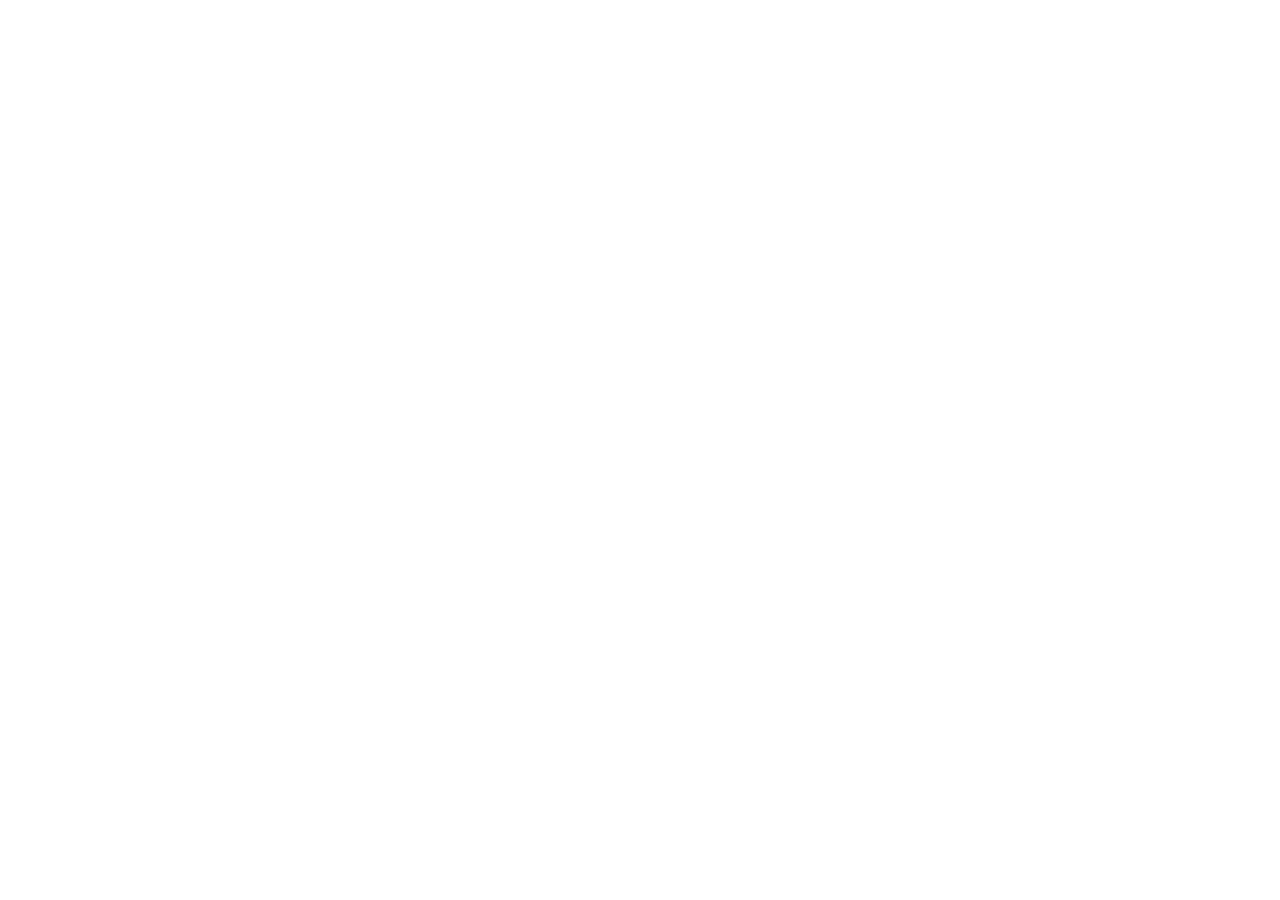
==== index.html @ d6ac994a "Add files via upload" ====
<!DOCTYPE html>
<html lang="id">
  <head>
    <meta charset="UTF-8">
    <meta name="viewport" content="width=device-width, initial-scale=1.0">
    <title>Website Holder Jessica</title>
  </head>
  <body>
  </body>
</html>
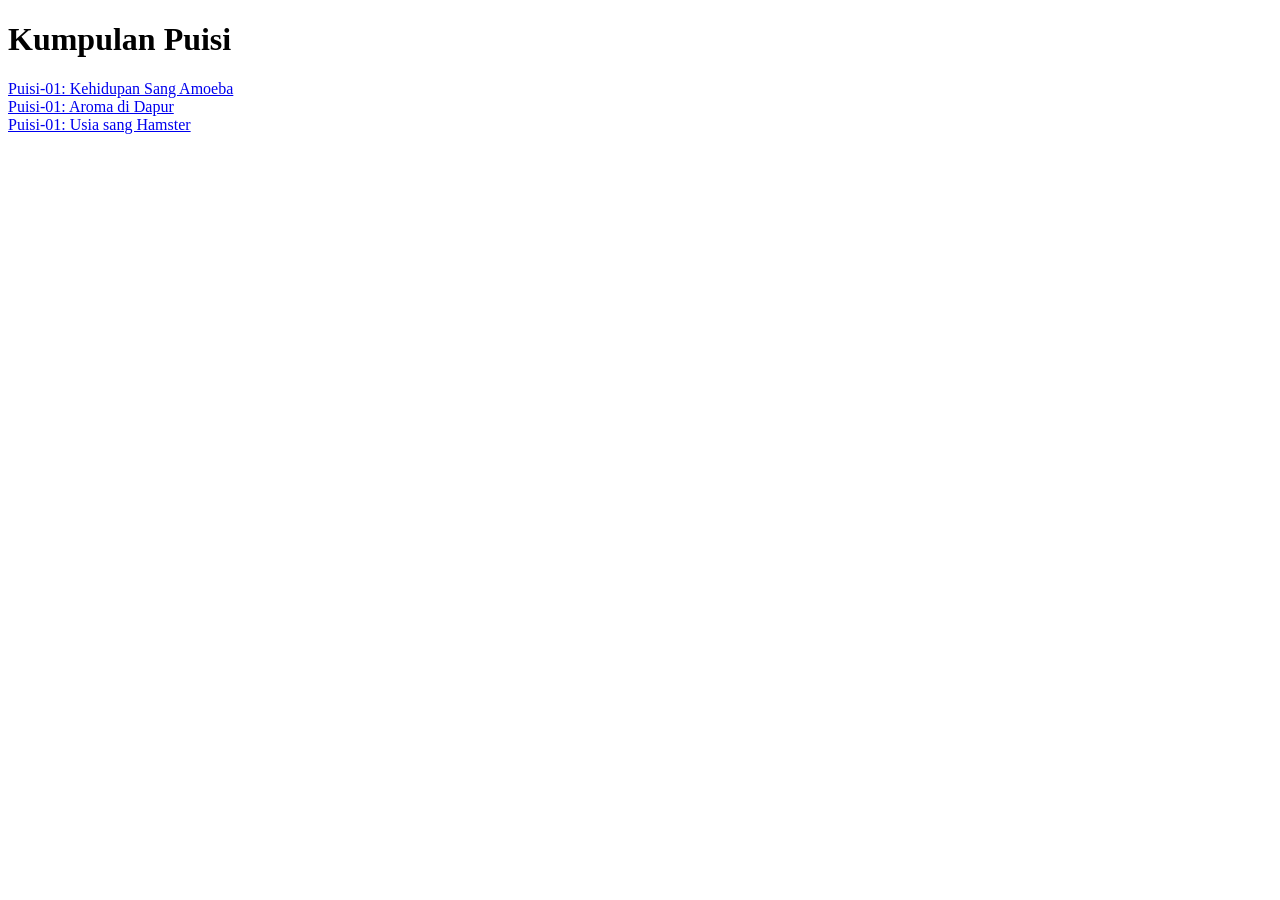
==== commit b2ddf417: "Update index.html" ====
--- a/index.html
+++ b/index.html
@@ -3,8 +3,12 @@
   <head>
     <meta charset="UTF-8">
     <meta name="viewport" content="width=device-width, initial-scale=1.0">
-    <title>Website Holder Jessica</title>
+    <title>Kumpulan Puisi</title>
   </head>
   <body>
+  <h1>Kumpulan Puisi</h1>
+  <a href="puisi-01.html">Puisi-01: Kehidupan Sang Amoeba</a><br>
+  <a href="puisi-02.html">Puisi-01: Aroma di Dapur</a><br>
+  <a href="puisi-03.html">Puisi-01: Usia sang Hamster</a><br>
   </body>
-</html>+</html>
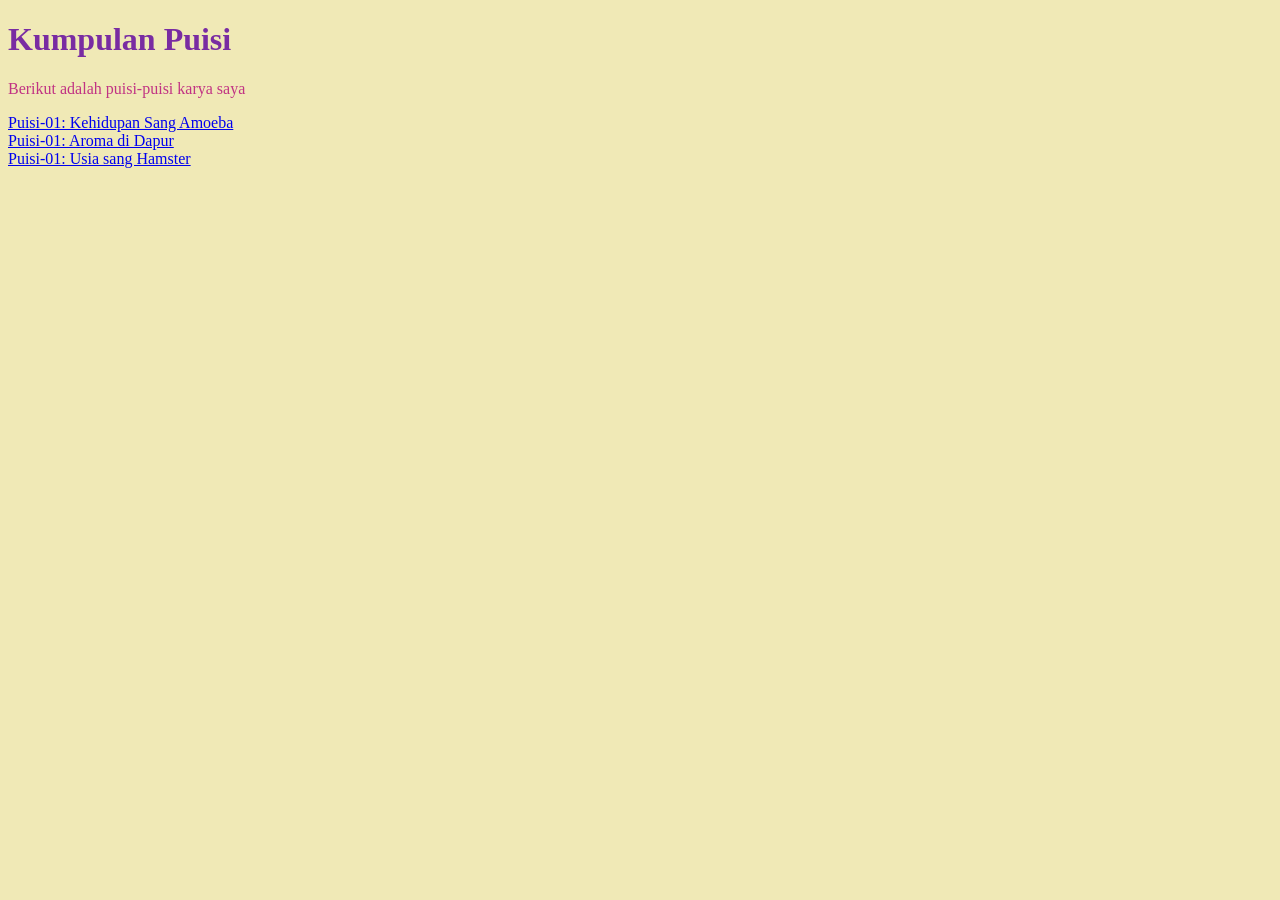
==== commit 4000f1dc: "Update index.html" ====
--- a/index.html
+++ b/index.html
@@ -1,14 +1,17 @@
 <!DOCTYPE html>
 <html lang="id">
   <head>
+  <link rel="stylesheet" href="style.css">
     <meta charset="UTF-8">
     <meta name="viewport" content="width=device-width, initial-scale=1.0">
     <title>Kumpulan Puisi</title>
   </head>
   <body>
-  <h1>Kumpulan Puisi</h1>
-  <a href="puisi-01.html">Puisi-01: Kehidupan Sang Amoeba</a><br>
-  <a href="puisi-02.html">Puisi-01: Aroma di Dapur</a><br>
-  <a href="puisi-03.html">Puisi-01: Usia sang Hamster</a><br>
+	<h1>Kumpulan Puisi</h1>
+	<p>Berikut adalah puisi-puisi karya saya</p>
+  
+	<a href="puisi-01.html">Puisi-01: Kehidupan Sang Amoeba</a><br>
+	<a href="puisi-02.html">Puisi-01: Aroma di Dapur</a><br>
+	<a href="puisi-03.html">Puisi-01: Usia sang Hamster</a><br>
   </body>
 </html>
--- a/style.css
+++ b/style.css
@@ -0,0 +1,3 @@
+body {background-color:#F0E9B6;}
+h1{color:#792CA2;}
+p{color:#C13383;}
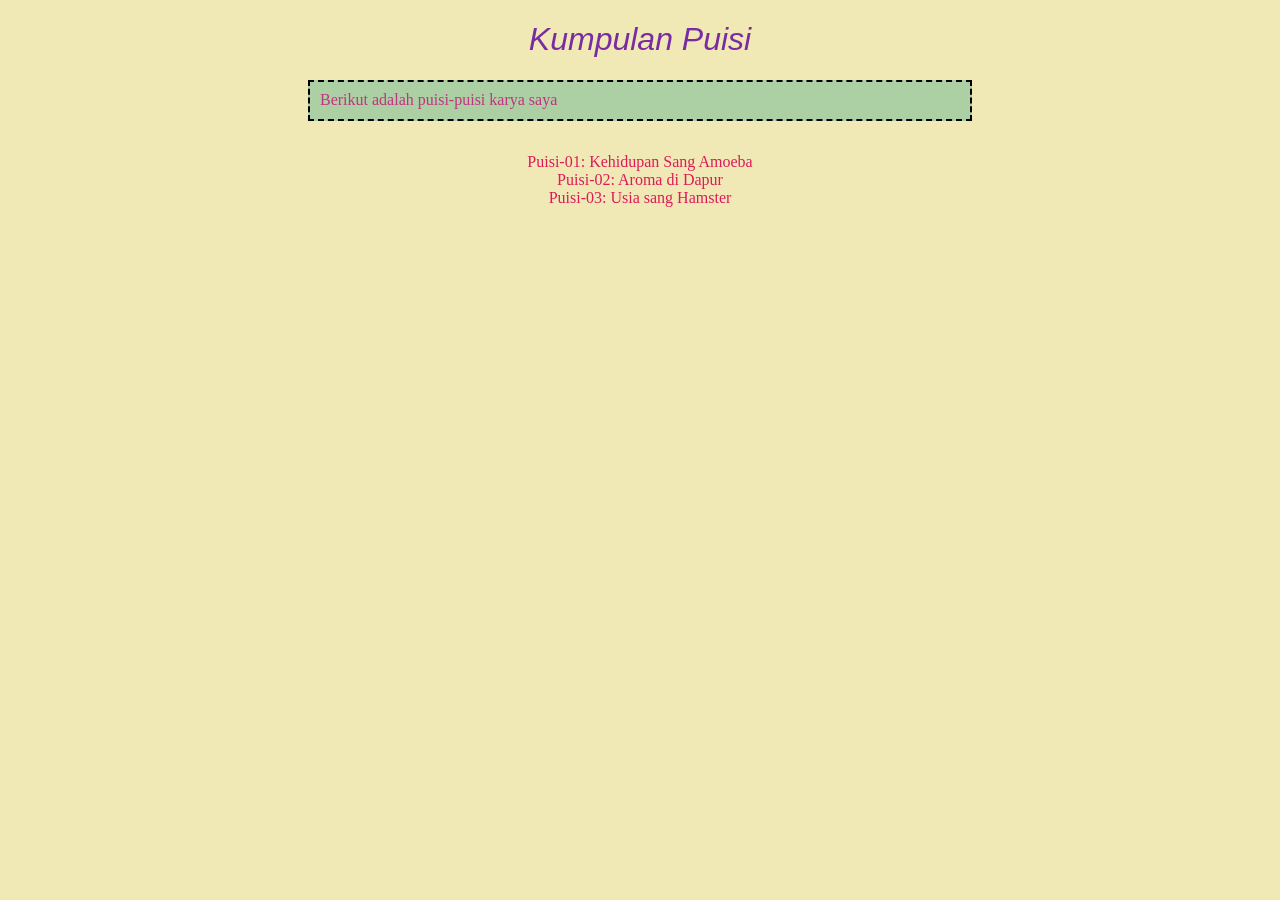
==== commit 1914a40e: "Update index.html" ====
--- a/index.html
+++ b/index.html
@@ -9,9 +9,10 @@
   <body>
 	<h1>Kumpulan Puisi</h1>
 	<p>Berikut adalah puisi-puisi karya saya</p>
-  
+  <div>
 	<a href="puisi-01.html">Puisi-01: Kehidupan Sang Amoeba</a><br>
-	<a href="puisi-02.html">Puisi-01: Aroma di Dapur</a><br>
-	<a href="puisi-03.html">Puisi-01: Usia sang Hamster</a><br>
+	<a href="puisi-02.html">Puisi-02: Aroma di Dapur</a><br>
+	<a href="puisi-03.html">Puisi-03: Usia sang Hamster</a><br>
+	</div>
   </body>
 </html>
--- a/style.css
+++ b/style.css
@@ -1,3 +1,40 @@
-body {background-color:#F0E9B6;}
-h1{color:#792CA2;}
-p{color:#C13383;}
+body {
+	background-color:#F0E9B6;
+	}
+
+h1 {
+   color:#792CA2;
+   text-align:center;
+   font-size:150 pt;
+   font-weight:normal;
+   font-family:sans-serif;
+   font-style:italic;
+}
+   
+p {
+   color:#C13383;
+   background-color:#ACCFA3;
+   padding:0.6em;
+   margin:auto;
+   margin-bottom:2em;
+   border: 2px dashed black;
+   width:50%;
+   min-width:40em;
+}
+
+.kanan { text-align:right; }
+.kiri { text-align:left; }
+.tengah { text-align:center; }
+
+.backgroundcl { background-color:#B4D3D9; }
+.backgroundck { background-color:#FAEB92; }
+.backgroundcy { background-color:#E491C9; }
+
+div{
+	text-align:center;
+}
+
+a {
+	color:#DE1A58;
+	text-decoration:none;
+}
